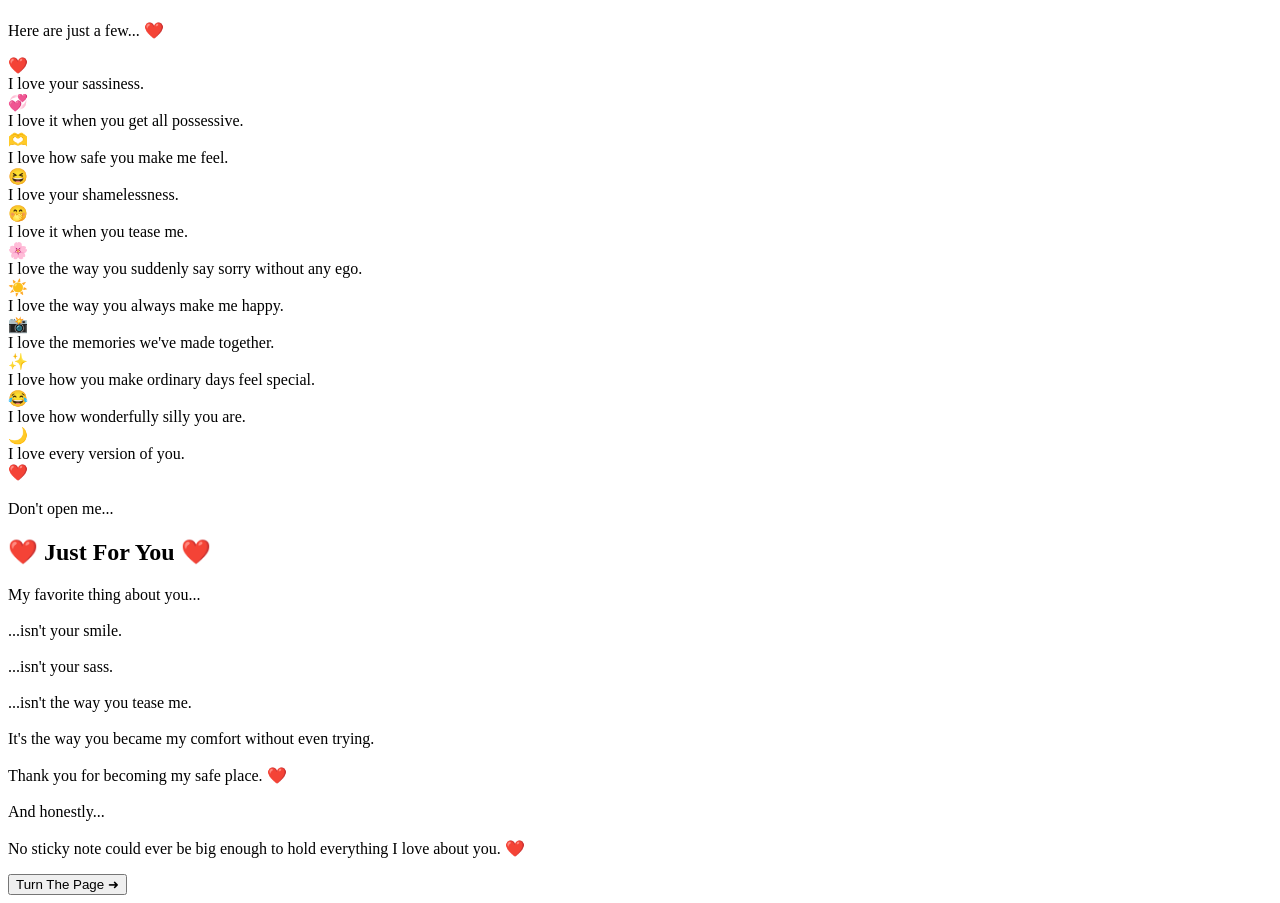
==== page3.html @ 15600318 "Create page3.html" ====
<!DOCTYPE html>
<html lang="en">

<head>

<meta charset="UTF-8">
<meta name="viewport" content="width=device-width, initial-scale=1.0">

<title>Little Things I Love ❤️</title>

<link rel="stylesheet" href="page3.css">

<link href="https://fonts.googleapis.com/css2?family=Caveat:wght@700&family=Poppins:wght@300;500&display=swap" rel="stylesheet">

</head>

<body>

<div class="background">

    <div class="stars"></div>
    <div class="petals"></div>

</div>

<div class="container">

<h1 id="title"></h1>

<p class="subtitle">
Here are just a few... ❤️
</p>

<div class="notes">

<div class="note">❤️<br>I love your sassiness.</div>

<div class="note">💞<br>I love it when you get all possessive.</div>

<div class="note">🫶<br>I love how safe you make me feel.</div>

<div class="note">😆<br>I love your shamelessness.</div>

<div class="note">🤭<br>I love it when you tease me.</div>

<div class="note">🌸<br>I love the way you suddenly say sorry without any ego.</div>

<div class="note">☀️<br>I love the way you always make me happy.</div>

<div class="note">📸<br>I love the memories we've made together.</div>

<div class="note">✨<br>I love how you make ordinary days feel special.</div>

<div class="note">😂<br>I love how wonderfully silly you are.</div>

<div class="note">🌙<br>I love every version of you.</div>

<div class="note special" onclick="openSecret()">

❤️

<br><br>

Don't open me...

</div>

</div>

<div id="secretCard">

<h2>❤️ Just For You ❤️</h2>

<p>

My favorite thing about you...

<br><br>

...isn't your smile.

<br><br>

...isn't your sass.

<br><br>

...isn't the way you tease me.

<br><br>

It's the way you became my comfort without even trying.

<br><br>

Thank you for becoming my safe place. ❤️

<br><br>

And honestly...

<br><br>

No sticky note could ever be big enough to hold everything I love about you. ❤️

</p>

<button onclick="nextPage()">

Turn The Page ➜

</button>

</div>

</div>

<script src="page3.js"></script>

</body>
</html>
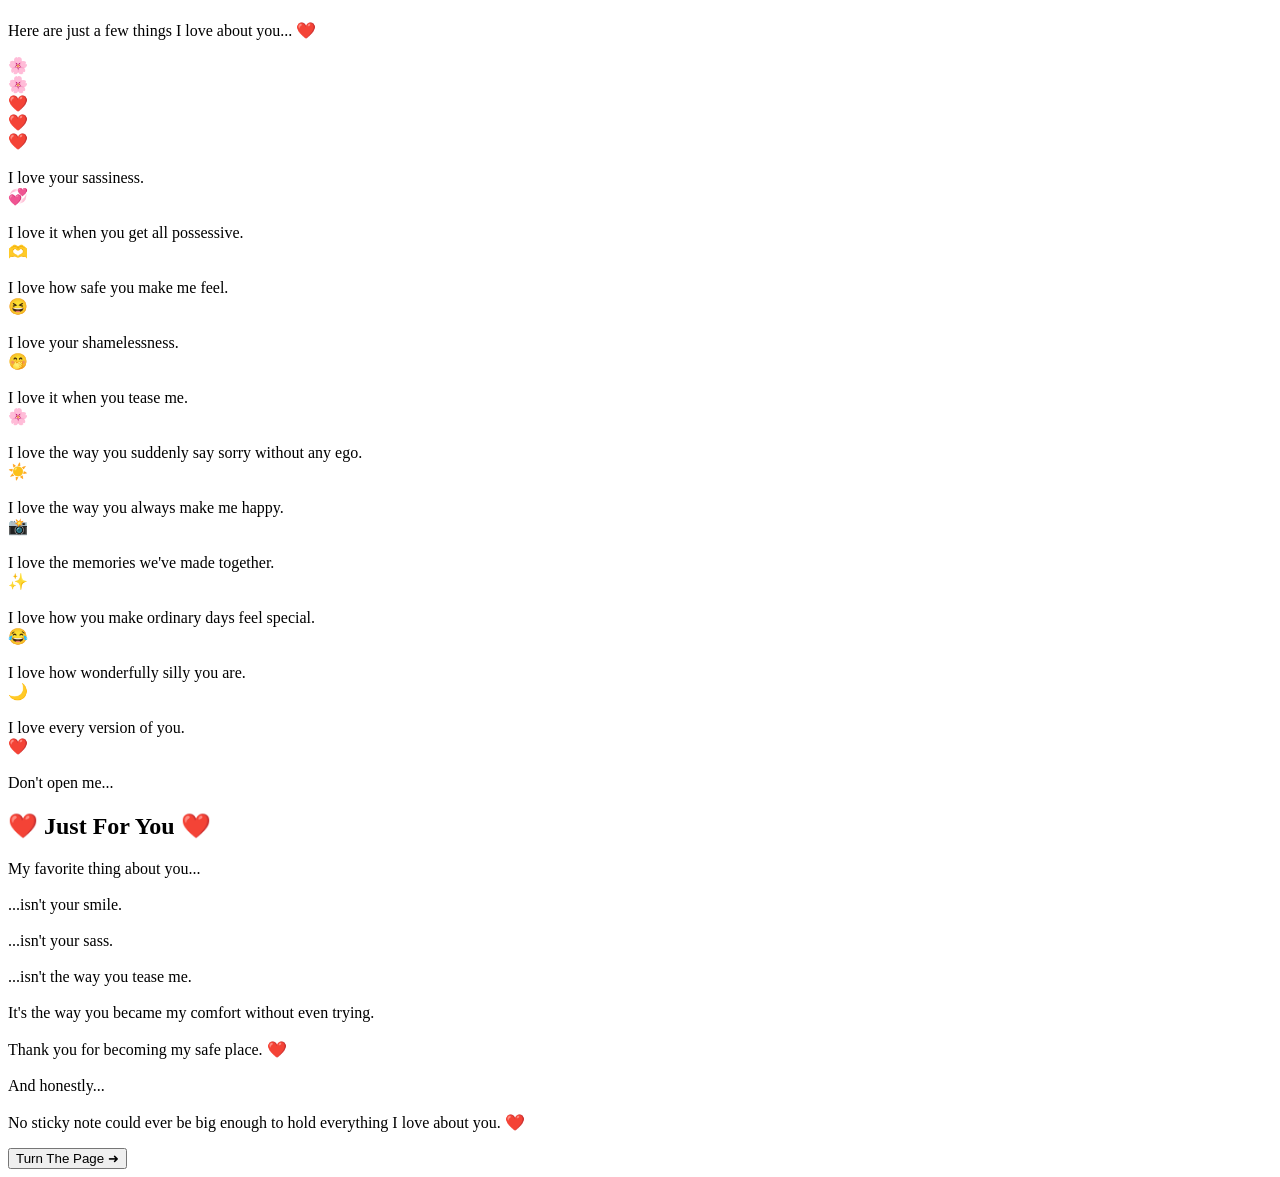
==== commit 92a9c399: "Update page3.html" ====
--- a/page3.html
+++ b/page3.html
@@ -6,7 +6,7 @@
 <meta charset="UTF-8">
 <meta name="viewport" content="width=device-width, initial-scale=1.0">
 
-<title>Little Things I Love ❤️</title>
+<title>Our Little Scrapbook ❤️</title>
 
 <link rel="stylesheet" href="page3.css">
 
@@ -16,46 +16,111 @@
 
 <body>
 
+<!-- Background -->
+
 <div class="background">
 
-    <div class="stars"></div>
-    <div class="petals"></div>
+<div class="stars"></div>
+
+<div class="petals"></div>
 
 </div>
 
-<div class="container">
+<!-- Scrapbook -->
+
+<div class="scrapbook">
+
+<div class="page">
 
 <h1 id="title"></h1>
 
 <p class="subtitle">
-Here are just a few... ❤️
+
+Here are just a few things I love about you... ❤️
+
 </p>
+
+<!-- Decorations -->
+
+<div class="flower">🌸</div>
+
+<div class="flower2">🌸</div>
+
+<div class="heart1">❤️</div>
+
+<div class="heart2">❤️</div>
+
+<!-- Sticky Notes -->
 
 <div class="notes">
 
-<div class="note">❤️<br>I love your sassiness.</div>
+<div class="note n1">
+❤️
+<br><br>
+I love your sassiness.
+</div>
 
-<div class="note">💞<br>I love it when you get all possessive.</div>
+<div class="note n2">
+💞
+<br><br>
+I love it when you get all possessive.
+</div>
 
-<div class="note">🫶<br>I love how safe you make me feel.</div>
+<div class="note n3">
+🫶
+<br><br>
+I love how safe you make me feel.
+</div>
 
-<div class="note">😆<br>I love your shamelessness.</div>
+<div class="note n4">
+😆
+<br><br>
+I love your shamelessness.
+</div>
 
-<div class="note">🤭<br>I love it when you tease me.</div>
+<div class="note n5">
+🤭
+<br><br>
+I love it when you tease me.
+</div>
 
-<div class="note">🌸<br>I love the way you suddenly say sorry without any ego.</div>
+<div class="note n6">
+🌸
+<br><br>
+I love the way you suddenly say sorry without any ego.
+</div>
 
-<div class="note">☀️<br>I love the way you always make me happy.</div>
+<div class="note n7">
+☀️
+<br><br>
+I love the way you always make me happy.
+</div>
 
-<div class="note">📸<br>I love the memories we've made together.</div>
+<div class="note n8">
+📸
+<br><br>
+I love the memories we've made together.
+</div>
 
-<div class="note">✨<br>I love how you make ordinary days feel special.</div>
+<div class="note n9">
+✨
+<br><br>
+I love how you make ordinary days feel special.
+</div>
 
-<div class="note">😂<br>I love how wonderfully silly you are.</div>
+<div class="note n10">
+😂
+<br><br>
+I love how wonderfully silly you are.
+</div>
 
-<div class="note">🌙<br>I love every version of you.</div>
+<div class="note n11">
+🌙
+<br><br>
+I love every version of you.
+</div>
 
-<div class="note special" onclick="openSecret()">
+<div class="note secret" onclick="openSecret()">
 
 ❤️
 
@@ -67,7 +132,9 @@
 
 </div>
 
-<div id="secretCard">
+<!-- Secret Letter -->
+
+<div id="secretBox">
 
 <h2>❤️ Just For You ❤️</h2>
 
@@ -115,7 +182,10 @@
 
 </div>
 
+</div>
+
 <script src="page3.js"></script>
 
 </body>
+
 </html>
